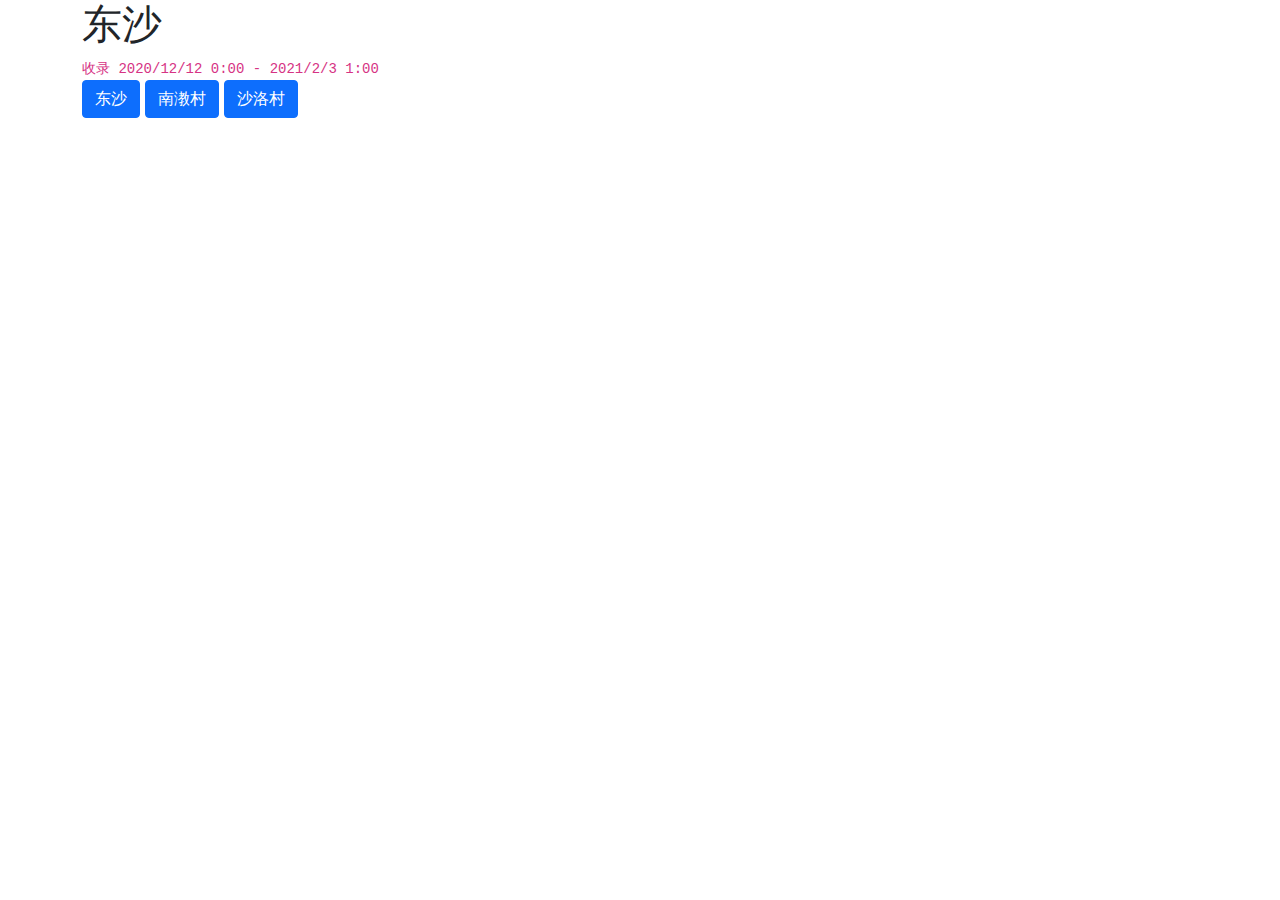
==== templates/index.html @ 48bd8f2c "改日期" ====
<!DOCTYPE html>
<html lang="en">
<head>
    <meta charset="UTF-8">
    <title>主页</title>
    <link href="../static/css/bootstrap.min.css" type="text/css" rel="stylesheet">
</head>
<body>
    <div class="container" style="left: 20%;">
        <h1>东沙</h1> <code class="codespan">收录 2020/12/12 0:00 - 2021/2/3 1:00</code>
        <br>
        <a href="/dongsha?time=2020/12/24 6:00" style="text-decoration:none">
            <span class="btn btn-primary">东沙</span>
        </a>
        <a href="/nanjiaocun?time=2020/12/24 6:00" style="text-decoration:none">
            <span class="btn btn-primary">南漖村</span>
        </a>
        <a href="/shaluocun?time=2020/12/24 6:00" style="text-decoration:none">
            <span class="btn btn-primary">沙洛村</span>
        </a>
    </div>
<!--   <a href="/dongsha?time=2020/12/24 6:00">东沙</a>-->
</body>
</html>
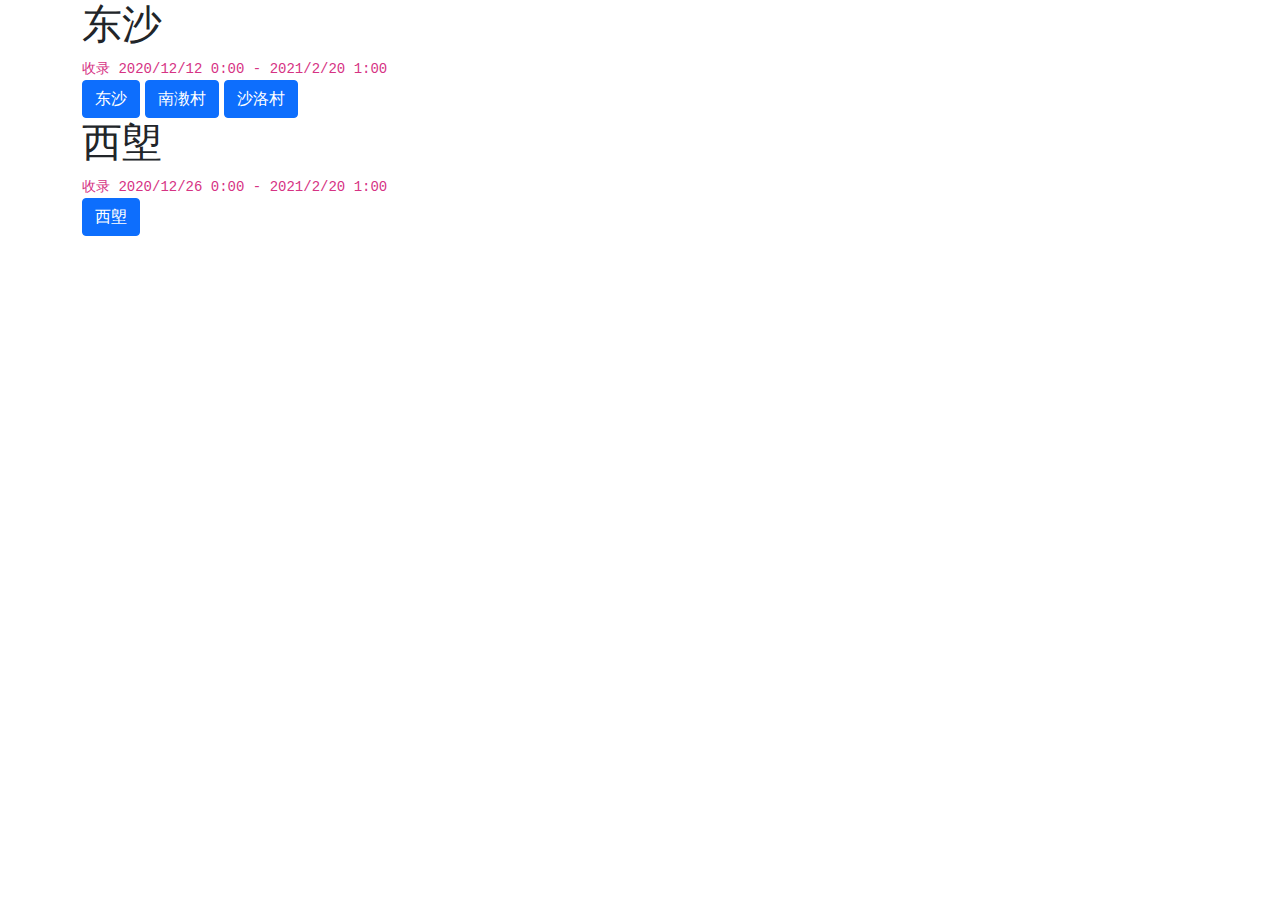
==== commit 0d1112c4: "西塱" ====
--- a/templates/index.html
+++ b/templates/index.html
@@ -7,16 +7,23 @@
 </head>
 <body>
     <div class="container" style="left: 20%;">
-        <h1>东沙</h1> <code class="codespan">收录 2020/12/12 0:00 - 2021/2/3 1:00</code>
+        <h1>东沙</h1> <code class="codespan">收录 2020/12/12 0:00 - 2021/2/20 1:00</code>
         <br>
-        <a href="/dongsha?time=2020/12/24 6:00" style="text-decoration:none">
+        <a href="/dongsha?time=2021/02/15 3:00" style="text-decoration:none">
             <span class="btn btn-primary">东沙</span>
         </a>
-        <a href="/nanjiaocun?time=2020/12/24 6:00" style="text-decoration:none">
+        <a href="/nanjiaocun?time=2021/02/15 3:00" style="text-decoration:none">
             <span class="btn btn-primary">南漖村</span>
         </a>
-        <a href="/shaluocun?time=2020/12/24 6:00" style="text-decoration:none">
+        <a href="/shaluocun?time=2021/02/15 3:00" style="text-decoration:none">
             <span class="btn btn-primary">沙洛村</span>
+        </a>
+    </div>
+    <div class="container" style="left: 20%;">
+        <h1>西塱</h1> <code class="codespan">收录 2020/12/26 0:00 - 2021/2/20 1:00</code>
+        <br>
+        <a href="/xilang?time=2021/02/15 3:00" style="text-decoration:none">
+            <span class="btn btn-primary">西塱</span>
         </a>
     </div>
 <!--   <a href="/dongsha?time=2020/12/24 6:00">东沙</a>-->
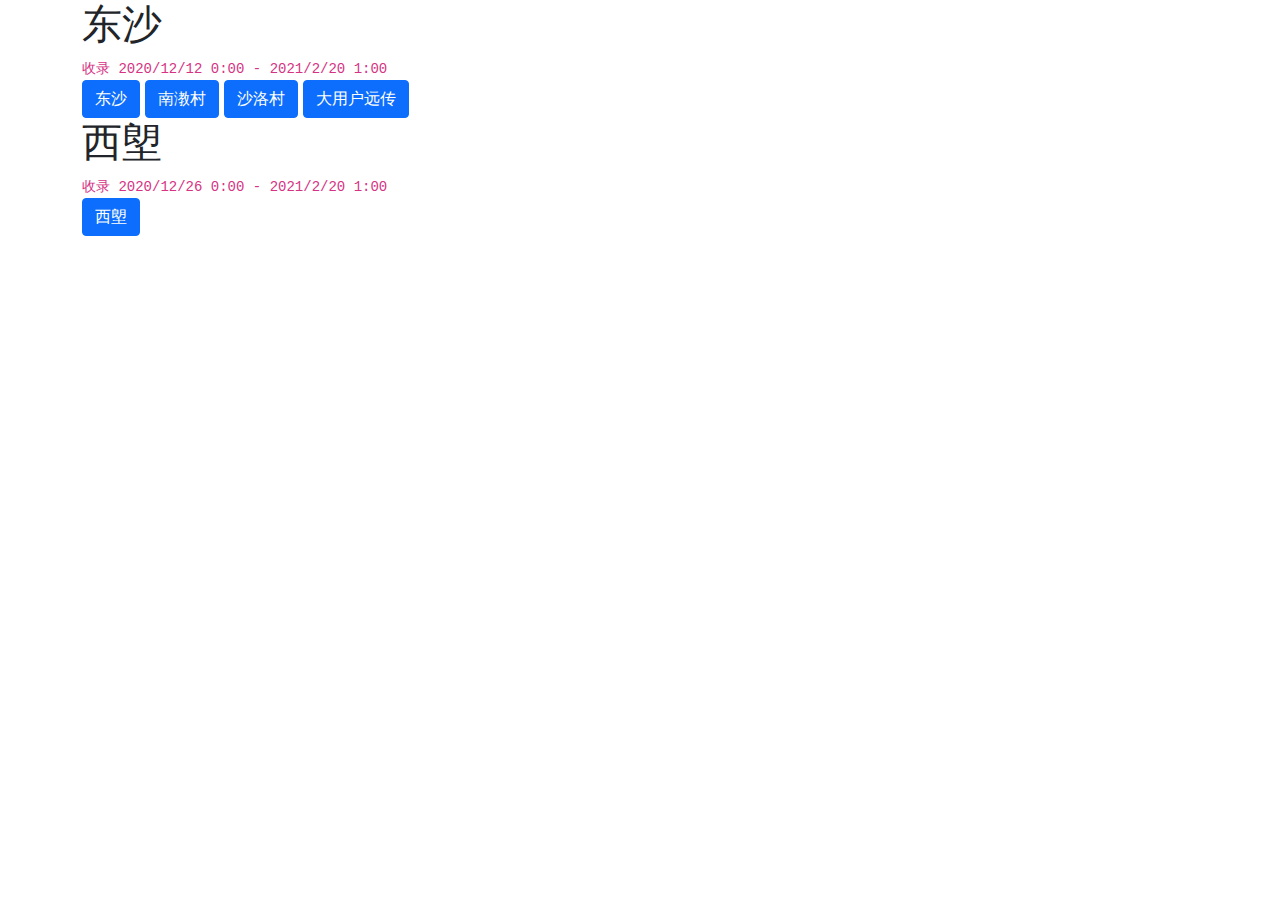
==== commit fb244abc: "加大用户远传表页面" ====
--- a/templates/index.html
+++ b/templates/index.html
@@ -18,6 +18,9 @@
         <a href="/shaluocun?time=2021/02/15 3:00" style="text-decoration:none">
             <span class="btn btn-primary">沙洛村</span>
         </a>
+        <a href="/yibanyuanchuanbiao?time=2021/02/15 3:00" style="text-decoration:none">
+            <span class="btn btn-primary">大用户远传</span>
+        </a>
     </div>
     <div class="container" style="left: 20%;">
         <h1>西塱</h1> <code class="codespan">收录 2020/12/26 0:00 - 2021/2/20 1:00</code>
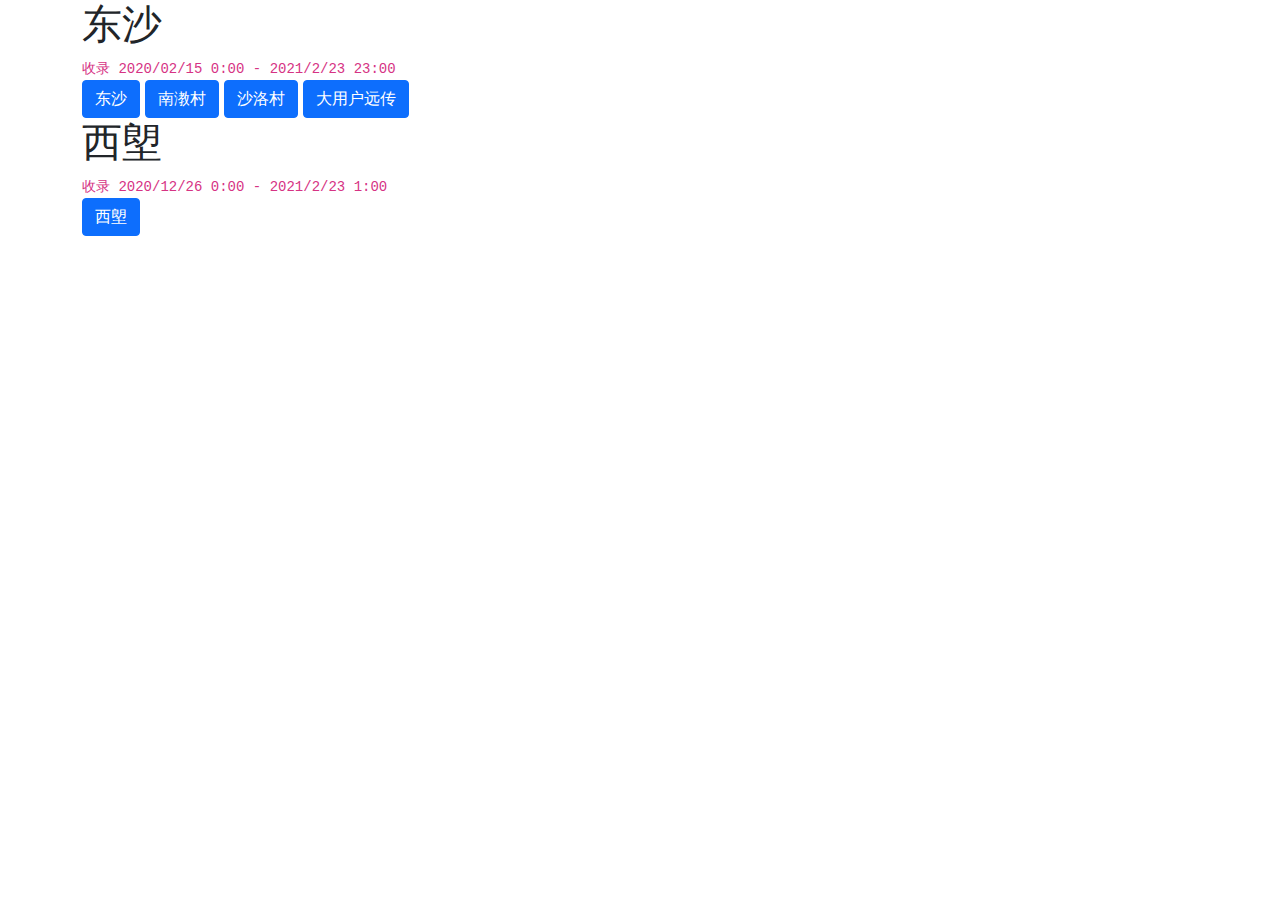
==== commit 8cee82f8: "更新主页日期" ====
--- a/templates/index.html
+++ b/templates/index.html
@@ -7,7 +7,7 @@
 </head>
 <body>
     <div class="container" style="left: 20%;">
-        <h1>东沙</h1> <code class="codespan">收录 2020/12/12 0:00 - 2021/2/20 1:00</code>
+        <h1>东沙</h1> <code class="codespan">收录 2020/02/15 0:00 - 2021/2/23 23:00</code>
         <br>
         <a href="/dongsha?time=2021/02/15 3:00" style="text-decoration:none">
             <span class="btn btn-primary">东沙</span>
@@ -23,7 +23,7 @@
         </a>
     </div>
     <div class="container" style="left: 20%;">
-        <h1>西塱</h1> <code class="codespan">收录 2020/12/26 0:00 - 2021/2/20 1:00</code>
+        <h1>西塱</h1> <code class="codespan">收录 2020/12/26 0:00 - 2021/2/23 1:00</code>
         <br>
         <a href="/xilang?time=2021/02/15 3:00" style="text-decoration:none">
             <span class="btn btn-primary">西塱</span>
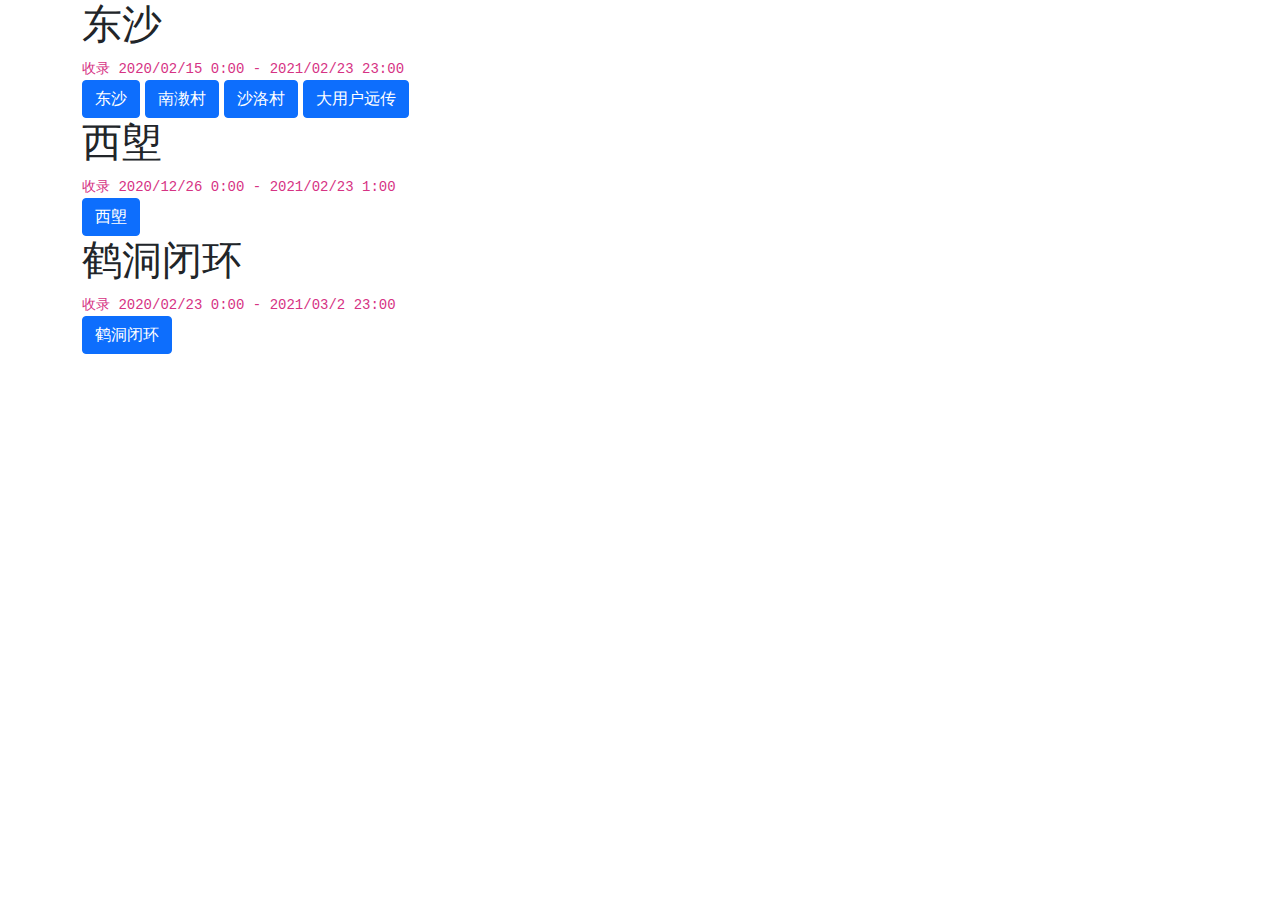
==== commit b2707031: "加完鹤洞闭环" ====
--- a/templates/index.html
+++ b/templates/index.html
@@ -7,7 +7,7 @@
 </head>
 <body>
     <div class="container" style="left: 20%;">
-        <h1>东沙</h1> <code class="codespan">收录 2020/02/15 0:00 - 2021/2/23 23:00</code>
+        <h1>东沙</h1> <code class="codespan">收录 2020/02/15 0:00 - 2021/02/23 23:00</code>
         <br>
         <a href="/dongsha?time=2021/02/15 3:00" style="text-decoration:none">
             <span class="btn btn-primary">东沙</span>
@@ -23,12 +23,19 @@
         </a>
     </div>
     <div class="container" style="left: 20%;">
-        <h1>西塱</h1> <code class="codespan">收录 2020/12/26 0:00 - 2021/2/23 1:00</code>
+        <h1>西塱</h1> <code class="codespan">收录 2020/12/26 0:00 - 2021/02/23 1:00</code>
         <br>
         <a href="/xilang?time=2021/02/15 3:00" style="text-decoration:none">
             <span class="btn btn-primary">西塱</span>
         </a>
     </div>
+    <div class="container" style="left: 20%;">
+        <h1>鹤洞闭环</h1> <code class="codespan">收录 2020/02/23 0:00 - 2021/03/2 23:00</code>
+        <br>
+        <a href="/hedong?time=2021/03/1 3:00" style="text-decoration:none">
+            <span class="btn btn-primary">鹤洞闭环</span>
+        </a>
+    </div>
 <!--   <a href="/dongsha?time=2020/12/24 6:00">东沙</a>-->
 </body>
 </html>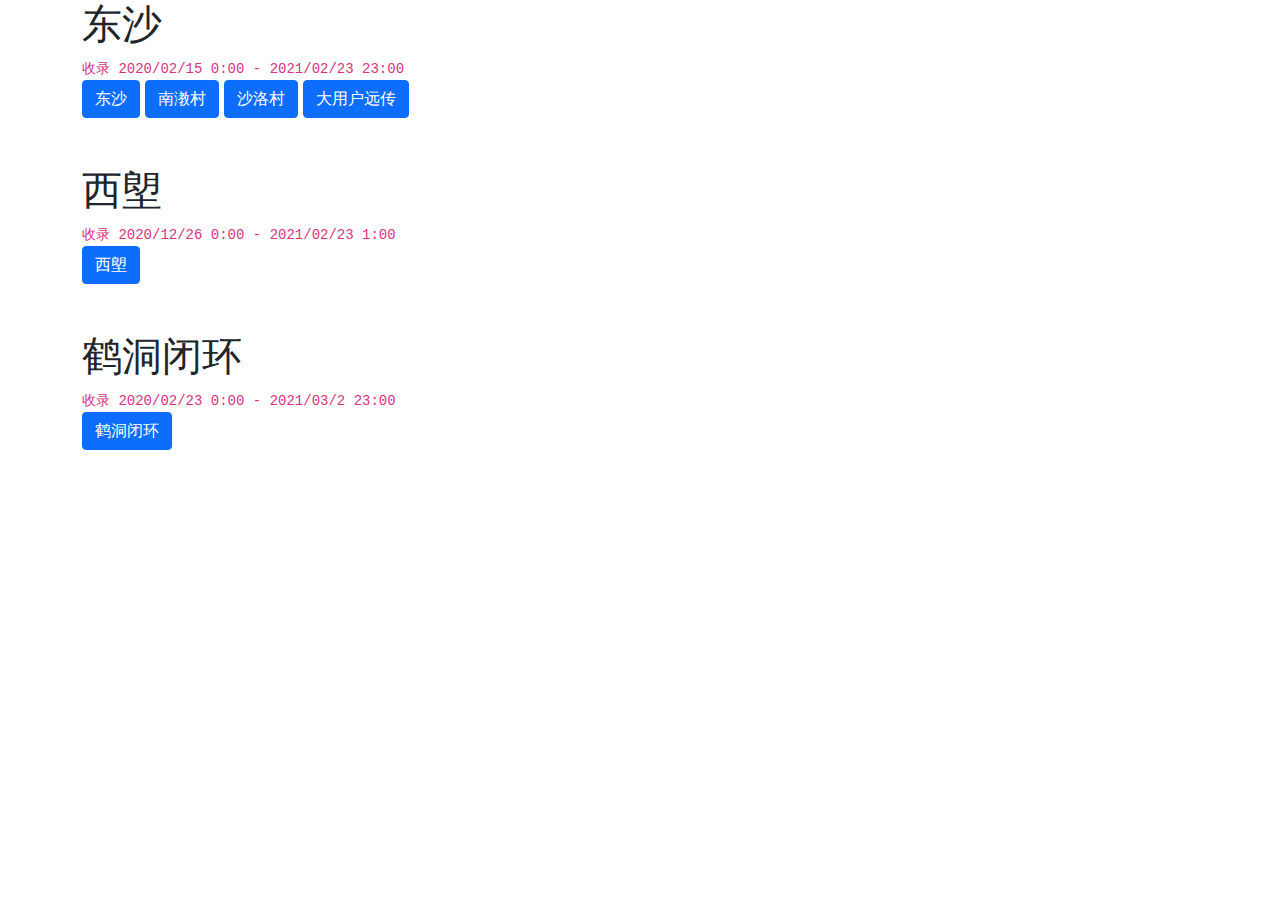
==== commit fa20d20b: "改下主页排版" ====
--- a/templates/index.html
+++ b/templates/index.html
@@ -22,6 +22,8 @@
             <span class="btn btn-primary">大用户远传</span>
         </a>
     </div>
+    <br/>
+    <br/>
     <div class="container" style="left: 20%;">
         <h1>西塱</h1> <code class="codespan">收录 2020/12/26 0:00 - 2021/02/23 1:00</code>
         <br>
@@ -29,6 +31,8 @@
             <span class="btn btn-primary">西塱</span>
         </a>
     </div>
+    <br/>
+    <br/>
     <div class="container" style="left: 20%;">
         <h1>鹤洞闭环</h1> <code class="codespan">收录 2020/02/23 0:00 - 2021/03/2 23:00</code>
         <br>
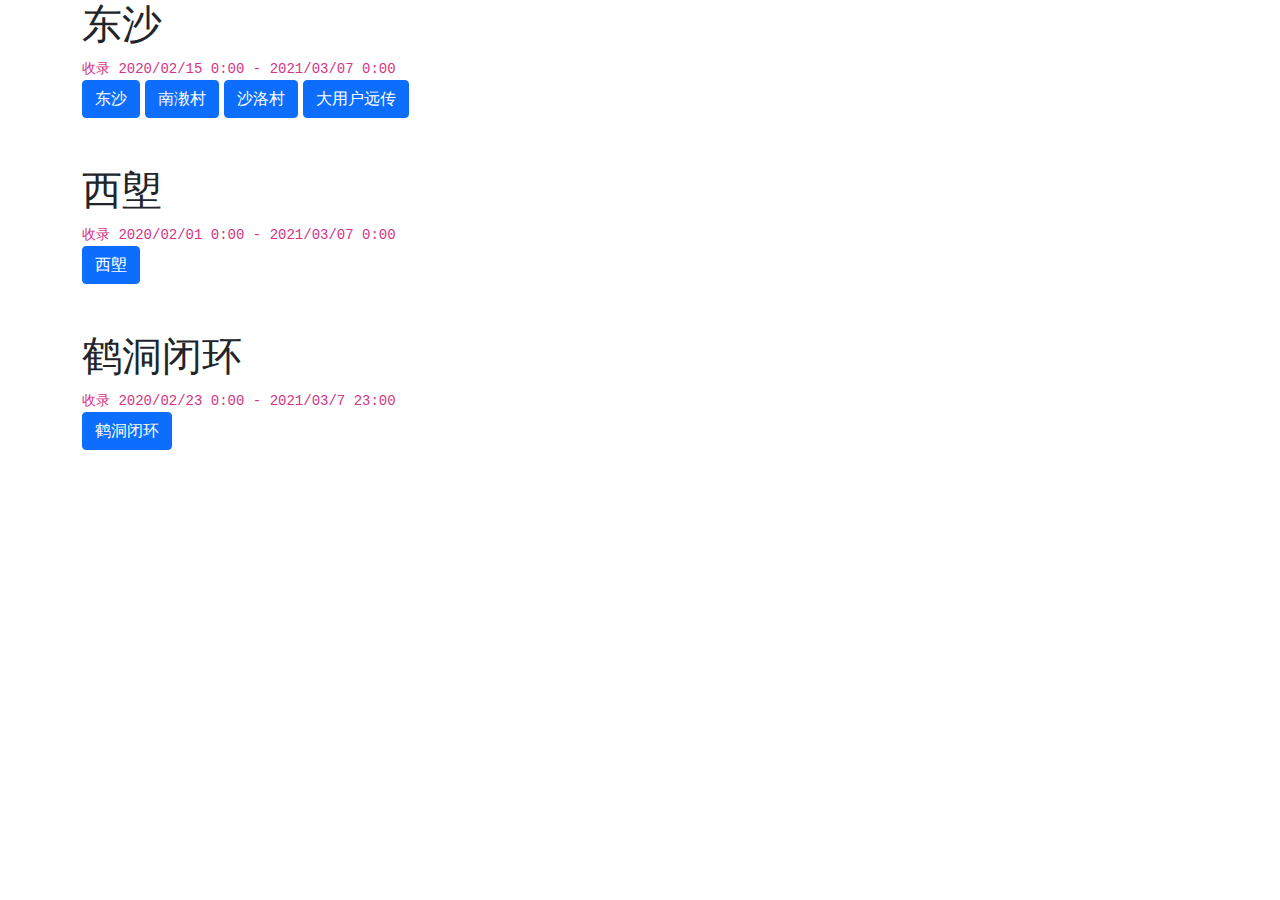
==== commit cb324bcb: "改主页日期" ====
--- a/templates/index.html
+++ b/templates/index.html
@@ -7,7 +7,7 @@
 </head>
 <body>
     <div class="container" style="left: 20%;">
-        <h1>东沙</h1> <code class="codespan">收录 2020/02/15 0:00 - 2021/02/23 23:00</code>
+        <h1>东沙</h1> <code class="codespan">收录 2020/02/15 0:00  - 2021/03/07 0:00</code>
         <br>
         <a href="/dongsha?time=2021/02/15 3:00" style="text-decoration:none">
             <span class="btn btn-primary">东沙</span>
@@ -25,7 +25,7 @@
     <br/>
     <br/>
     <div class="container" style="left: 20%;">
-        <h1>西塱</h1> <code class="codespan">收录 2020/12/26 0:00 - 2021/02/23 1:00</code>
+        <h1>西塱</h1> <code class="codespan">收录 2020/02/01 0:00 - 2021/03/07 0:00</code>
         <br>
         <a href="/xilang?time=2021/02/15 3:00" style="text-decoration:none">
             <span class="btn btn-primary">西塱</span>
@@ -34,7 +34,7 @@
     <br/>
     <br/>
     <div class="container" style="left: 20%;">
-        <h1>鹤洞闭环</h1> <code class="codespan">收录 2020/02/23 0:00 - 2021/03/2 23:00</code>
+        <h1>鹤洞闭环</h1> <code class="codespan">收录 2020/02/23 0:00 - 2021/03/7 23:00</code>
         <br>
         <a href="/hedong?time=2021/03/1 3:00" style="text-decoration:none">
             <span class="btn btn-primary">鹤洞闭环</span>
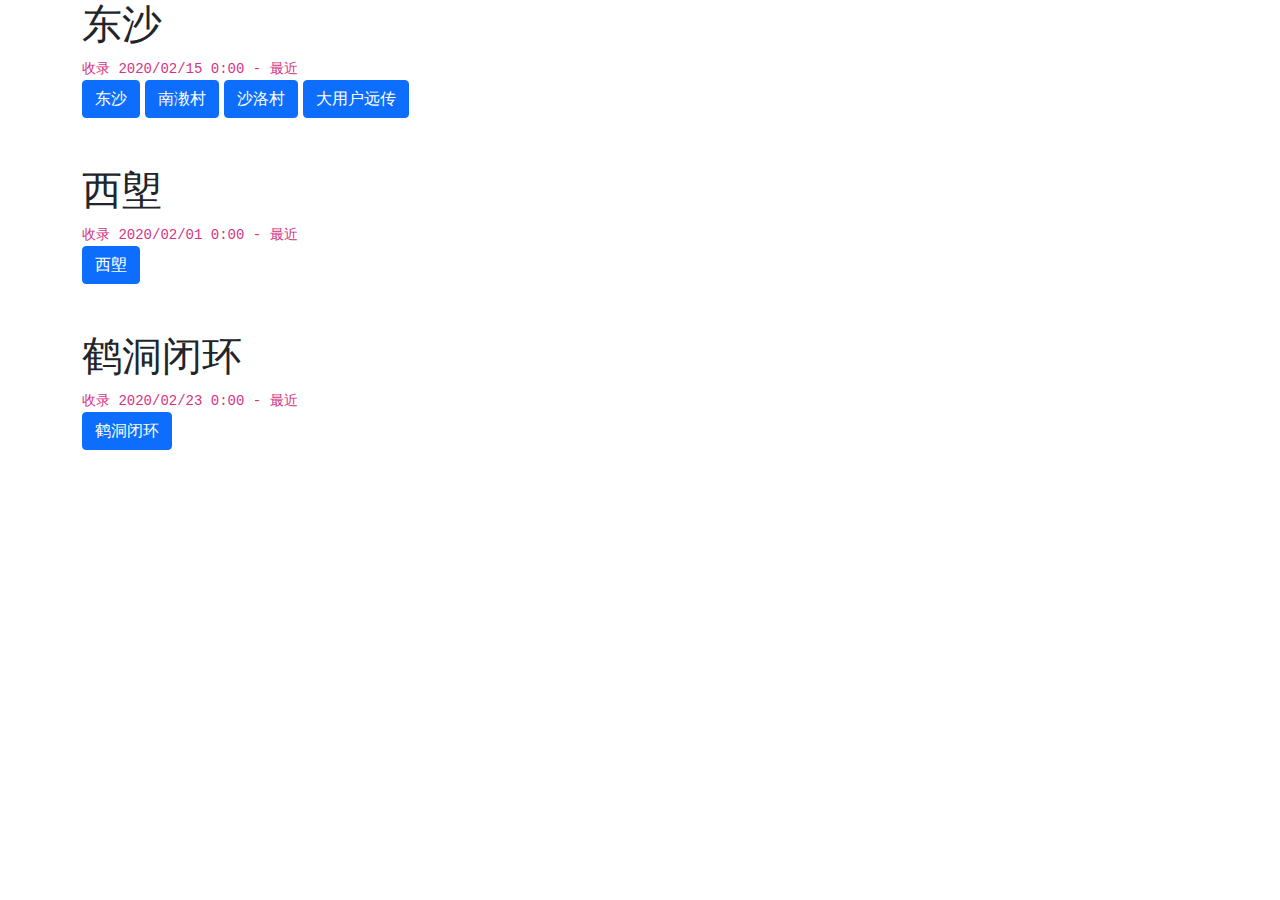
==== commit dae25b2a: "Update index.html" ====
--- a/templates/index.html
+++ b/templates/index.html
@@ -7,7 +7,7 @@
 </head>
 <body>
     <div class="container" style="left: 20%;">
-        <h1>东沙</h1> <code class="codespan">收录 2020/02/15 0:00  - 2021/03/07 0:00</code>
+        <h1>东沙</h1> <code class="codespan">收录 2020/02/15 0:00  - 最近</code>
         <br>
         <a href="/dongsha?time=2021/02/15 3:00" style="text-decoration:none">
             <span class="btn btn-primary">东沙</span>
@@ -25,7 +25,7 @@
     <br/>
     <br/>
     <div class="container" style="left: 20%;">
-        <h1>西塱</h1> <code class="codespan">收录 2020/02/01 0:00 - 2021/03/07 0:00</code>
+        <h1>西塱</h1> <code class="codespan">收录 2020/02/01 0:00 - 最近</code>
         <br>
         <a href="/xilang?time=2021/02/15 3:00" style="text-decoration:none">
             <span class="btn btn-primary">西塱</span>
@@ -34,7 +34,7 @@
     <br/>
     <br/>
     <div class="container" style="left: 20%;">
-        <h1>鹤洞闭环</h1> <code class="codespan">收录 2020/02/23 0:00 - 2021/03/7 23:00</code>
+        <h1>鹤洞闭环</h1> <code class="codespan">收录 2020/02/23 0:00 - 最近</code>
         <br>
         <a href="/hedong?time=2021/03/1 3:00" style="text-decoration:none">
             <span class="btn btn-primary">鹤洞闭环</span>
@@ -42,4 +42,4 @@
     </div>
 <!--   <a href="/dongsha?time=2020/12/24 6:00">东沙</a>-->
 </body>
-</html>+</html>
